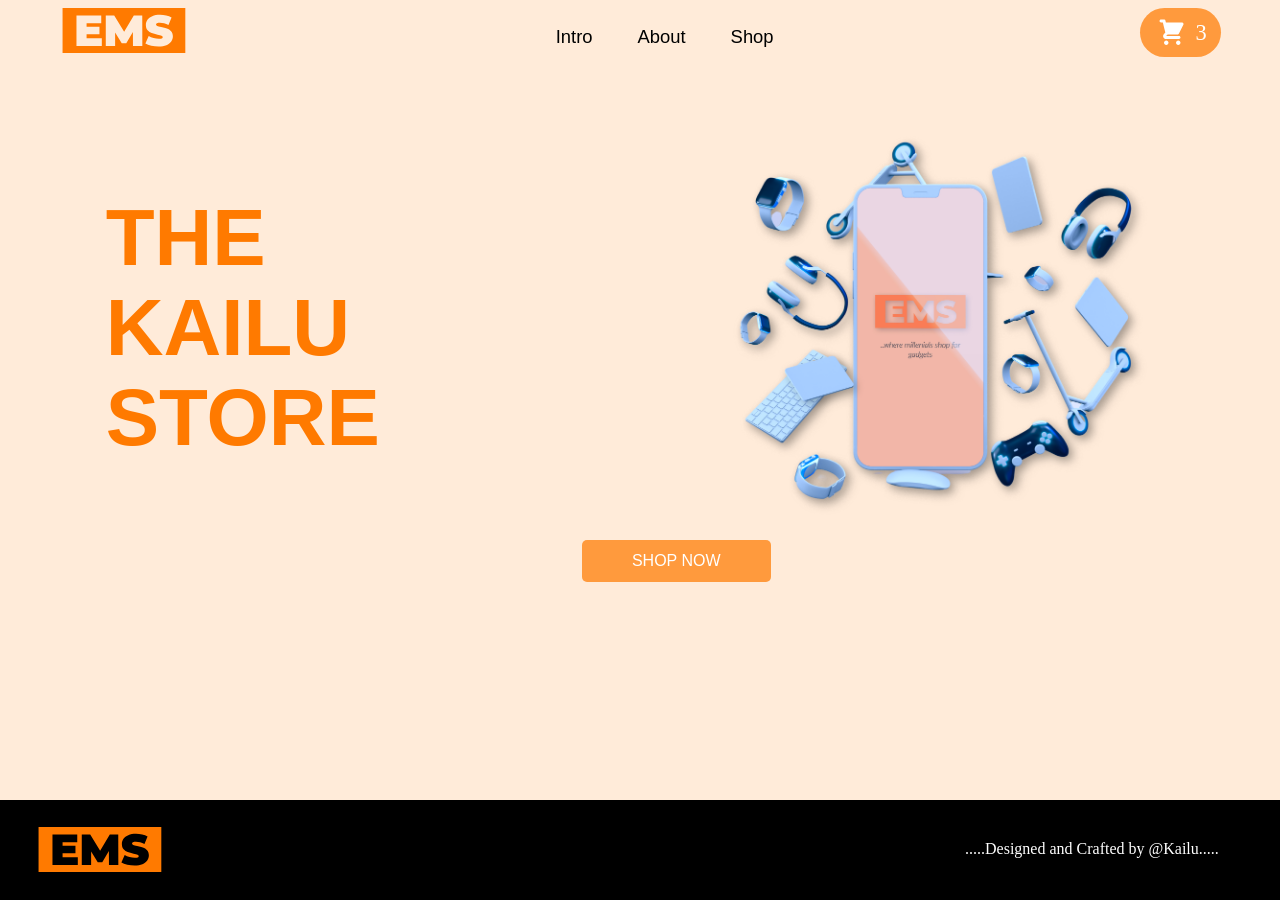
==== index.html @ 9328d0c4 "Design the app.js file by making it render the products" ====
<!DOCTYPE html>
<html lang="en">

<head>
    <meta charset="UTF-8">
    <meta name="viewport" content="width=device-width, initial-scale=1.0">
    <title>Kailu Store</title>
    <link rel="stylesheet" href="style.css">
</head>

<body class="home-page" style="background-color: #ffcd9e63;">

    <header id="header">
        <div>
            <a href="/index.html"><img src="/Images/EMS.svg" alt="EMS icon" id="logo"></a>
        </div>

        <nav class="navlinks">
            <a href="index.html">Intro</a>
            <a href="about.html">About</a>
            <a href="shop.html">Shop</a>
        </nav>

        <div id="cartdiv">
            <img src="/Images/cart.svg" alt="cart icon" id="carticon">
            <span id="cartspan">3</span>
        </div>

    </header>

    <main>
        <div class="mainparentdiv">
            <div class="subdiv">
                <h1>THE <br> KAILU <br> STORE </h1>
            </div>
            <div class="subdiv">
                <img src="/Images/heroImage.png" alt="image of accessories">
            </div>
        </div>
        <a href="#" class="btn">SHOP NOW</a>
    </main>
    <footer>
        <div id="footerDiv">
            <img src="/Images/EMS.svg" alt="EMS icon" id="logo">
        </div>
        <span id="footerSpan">.....Designed and Crafted by @Kailu.....</span>
    </footer>
    <script src="products.js"></script>
    <script src="app.js"></script>
</body>

</html>
---- style.css ----
html {
    height: 100%;
    margin: 0;
    padding-left: 4%;
    padding-right: 4%;
}

body {
    padding-bottom: 110px;
}
home-page {
    /* background-color: #ffcd9e; */
    /* display: flex; */
    /* min-height: 100vh; */
    /* padding-bottom: 100px; */
}
shop-page {
    /* background-color: #ffe9d6; */
        /* display: flex; */
    /* min-height: 100vh; */
    /* padding-bottom: 100px; */
}
about-page {
        /* display: flex; */
    /* min-height: 100vh; */
    /* padding-bottom: 100px; */
}

/* main {
    flex: 1;
} */



#header {
    display: flex;
    flex-direction: row;
    justify-content: space-between;
}

#logo {
    width: 130px;
    height: 45px;
}

#cartdiv {
    background-color: #ff9a3d;
    display: flex;
    align-items: center;
    gap: 6px;
    padding: 2px 14px;
    border-radius: 999px;
}
#carticon {
    width: 35px;
    height: 30px;
    flex-shrink: 0;
}

#cartspan {
    font-family: Cambria, Cochin, Georgia, Times, 'Times New Roman', serif;
    color: #fff;
    font-weight: 1500;
    font-size: 1.4rem;
    padding-left: 0.5px;
}

.navlinks {
    display: flex;
    gap: 45px;
}

.navlinks a {
    font-family: Arial, Helvetica, sans-serif;
    text-decoration: none;
    color: black;
    font-size: 1.15rem;
    font-weight: 400;
    padding-top: 18px;
}

.mainparentdiv {
    display: flex;
    align-items: center;
    flex-wrap: wrap;
    justify-content: space-around;
}

.subdiv {
    flex-basis: 42%;
    min-width: 300px;
}

.subdiv img {
    max-width: 100%;
    padding: 50px 0;
}

.subdiv h1 {
    color: #ff7a00;
    font-family: Arial, Helvetica, sans-serif;
    font-size: 80px;
    line-height: 90px;
    margin: 25px 0px;
}

.btn {
    display: inline-block;
    background: #ff9a3d;
    color: #fff;
    padding: 12px 50px;
    margin: 30px 0;
    border-radius: 5px;
    text-decoration: none;
    position: relative;
    left: 45%;
    top: -90px;
    font-family: Arial, Helvetica, sans-serif;
}

#aboutpara {
    background-color: black;
    margin: 50px auto;
    /* margin-right: 120px;
    margin-left: 120px; */
    padding: 30px;
    color: #fff;
    text-align: center;
    font-family: Arial, Helvetica, sans-serif;
    font-size: 20px;
    max-width: 1000px;
    width: 100%;
}

#shop-title {
    text-align: center;
    font-family: Arial, Helvetica, sans-serif;
    padding-bottom: 25px;
}

.gadgets {
    max-width: 900px;
    margin: auto;
   display: flex;
   flex-wrap: wrap;
   gap: 30px;
   justify-content: center;
}

.sub-div {
    width: 250px;
    display: flex;
    flex-direction: column;
    align-items: center;
    padding: 5px;
}

.sub-div img {
    width: 200px;
    height: 200px;
    object-fit: contain;
}

.gadgets .sub-div p {
    font-family: Arial, Helvetica, sans-serif;
    font-size: large;
    font-weight: 600;
    
}

button {
    background-color: #ff9a3d;
    font-family: Arial, Helvetica, sans-serif;
    font-weight: 600;
    border-style: hidden;
    display: inline-block;
    color: black;
    padding: 6px 20px;
    margin: 7px 0;
    border-radius: 5px;
    text-decoration: none;
    position: relative;
 
}

footer {
    display: flex;
    position: fixed;
    bottom: 0;
    left: 0;
    width: 100%;
    height: 100px;
    background-color: black;
    /* margin-top: 15px; */
    /* display: flex; */
}

#footerDiv {
    padding-left: 35px ;
    padding-top: 27px;
    /* align-items: start;
    justify-content: center; */
}

#footerSpan {
    color: #fff;
    position: relative;
    top: 40px;
    left: 800px;
}
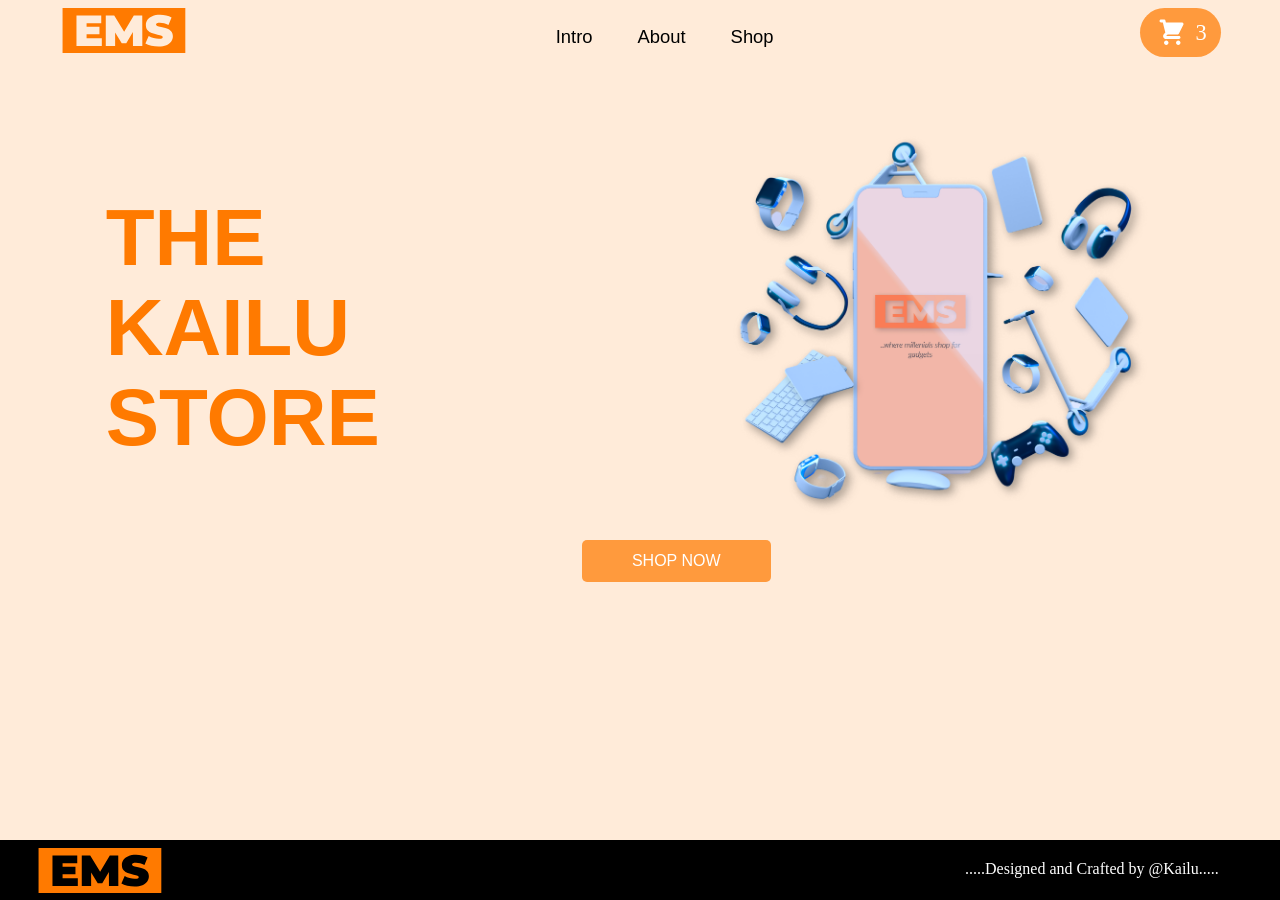
==== commit a51fcf61: "Start implementing cart modal" ====
--- a/index.html
+++ b/index.html
@@ -23,7 +23,7 @@
 
         <div id="cartdiv">
             <img src="/Images/cart.svg" alt="cart icon" id="carticon">
-            <span id="cartspan">3</span>
+            <span id="cartspan" class="totalItemsInCart">3</span>
         </div>
 
     </header>
@@ -45,6 +45,53 @@
         </div>
         <span id="footerSpan">.....Designed and Crafted by @Kailu.....</span>
     </footer>
+
+
+    <!-- SHOPPING CART MODAL -->
+    <div class="cart-modal" id="cartModal">
+        <div class="cart-container">
+            <!-- ITEMS SECTION -->
+            <section class="cart-items">
+                <table>
+                    <thead>
+                        <tr>
+                            <th>S/N</th>
+                            <th>Item</th>
+                            <th>Price</th>
+                            <th>Quantity</th>
+                            <th></th>
+                        </tr>
+                    </thead>
+                    <tbody id="cartTableBody">
+                        <!-- JavaScript will insert rows here -->
+                    </tbody>
+                </table>
+            </section>
+            <!-- USER DETAILS -->
+            <section class="user-details">
+                <input type="text" placeholder="Your Name" class="inputField">
+                <br><br>
+                <input type="email" placeholder="Your Email" class="inputField">
+                <br><br>
+                <input type="text" placeholder="Your Phone Number" class="inputField">
+            </section>
+            <!-- TOTAL -->
+            <section class="total-section">
+                <p>Total Amount to be Paid</p>
+                <h2 id="totalPrice">₵0</h2>
+            </section>
+            <!-- ACTIONS -->
+            <section class="cart-actions">
+                <button id="continueBtn">
+                    Continue Shopping
+                </button>
+                <button id="checkoutBtn">
+                    Checkout
+                </button>
+            </section>
+        </div>
+    </div>
+
     <script src="products.js"></script>
     <script src="app.js"></script>
 </body>
--- a/style.css
+++ b/style.css
@@ -88,7 +88,8 @@
 
 .subdiv {
     flex-basis: 42%;
-    min-width: 300px;
+    /* min-width: 300px; */
+    width: fit-content;
 }
 
 .subdiv img {
@@ -103,6 +104,83 @@
     line-height: 90px;
     margin: 25px 0px;
 }
+
+.product-info img {
+    transition: filter 0.3s ease;
+}
+
+.sub-div:hover .product-info img, .in-cart .product-image {
+    filter: brightness(60%);
+}
+/* .product-image:hover {
+    filter: brightness(60%);
+} */
+ .sub-div:hover .price-overlay, .in-cart .price-overlay {
+    display: block;
+ }
+
+.product-info {
+    display: flex;
+    flex-direction: column;
+    align-items: center;
+}
+
+.in-cart button {
+    background-color: #FFCD9E;
+}
+
+
+/* HOVERING EFFECT, PRICE DISPLAY */
+/* ///////////////////////////////////////////////////// */
+.image-container{
+    position: relative;
+    width: fit-content;
+}
+.product-image{
+
+    width: 100%;
+
+    border-radius: 12px;
+
+    transition: filter .3s ease;
+}
+.price-overlay{
+
+    position: absolute;
+
+    top: 50%;
+
+    left: 50%;
+
+    transform: translate(-50%, -50%);
+
+    text-align: center;
+
+    display: none;
+}
+.sub-div:hover .price-overlay{
+
+    display:block;
+}
+.price-title{
+
+    color:white;
+
+    text-decoration: underline;
+
+    font-weight:bold;
+
+    margin-bottom:10px;
+}
+.price-value{
+
+    color:#FFF;
+
+    font-size:24px;
+
+    font-weight:bold;
+}
+/* ///////////////////////////////////////////////// */
 
 .btn {
     display: inline-block;
@@ -183,13 +261,42 @@
  
 }
 
+.cart-modal{
+
+    display:none;
+
+    position:fixed;
+
+    top:0;
+
+    left:0;
+
+    width:100%;
+
+    height:100vh;
+
+    background:rgba(0,0,0,.6);
+
+    justify-content:center;
+
+    align-items:center;
+
+    /* ///////////////////////////// */
+    /* background-color: #FFF; */
+
+}
+
+.inputField {
+    background-color: #FFCD9E;
+}
+
 footer {
     display: flex;
     position: fixed;
     bottom: 0;
     left: 0;
     width: 100%;
-    height: 100px;
+    height: 60px;
     background-color: black;
     /* margin-top: 15px; */
     /* display: flex; */
@@ -197,7 +304,7 @@
 
 #footerDiv {
     padding-left: 35px ;
-    padding-top: 27px;
+    padding-top: 8px;
     /* align-items: start;
     justify-content: center; */
 }
@@ -205,7 +312,7 @@
 #footerSpan {
     color: #fff;
     position: relative;
-    top: 40px;
+    top: 20px;
     left: 800px;
 }
 
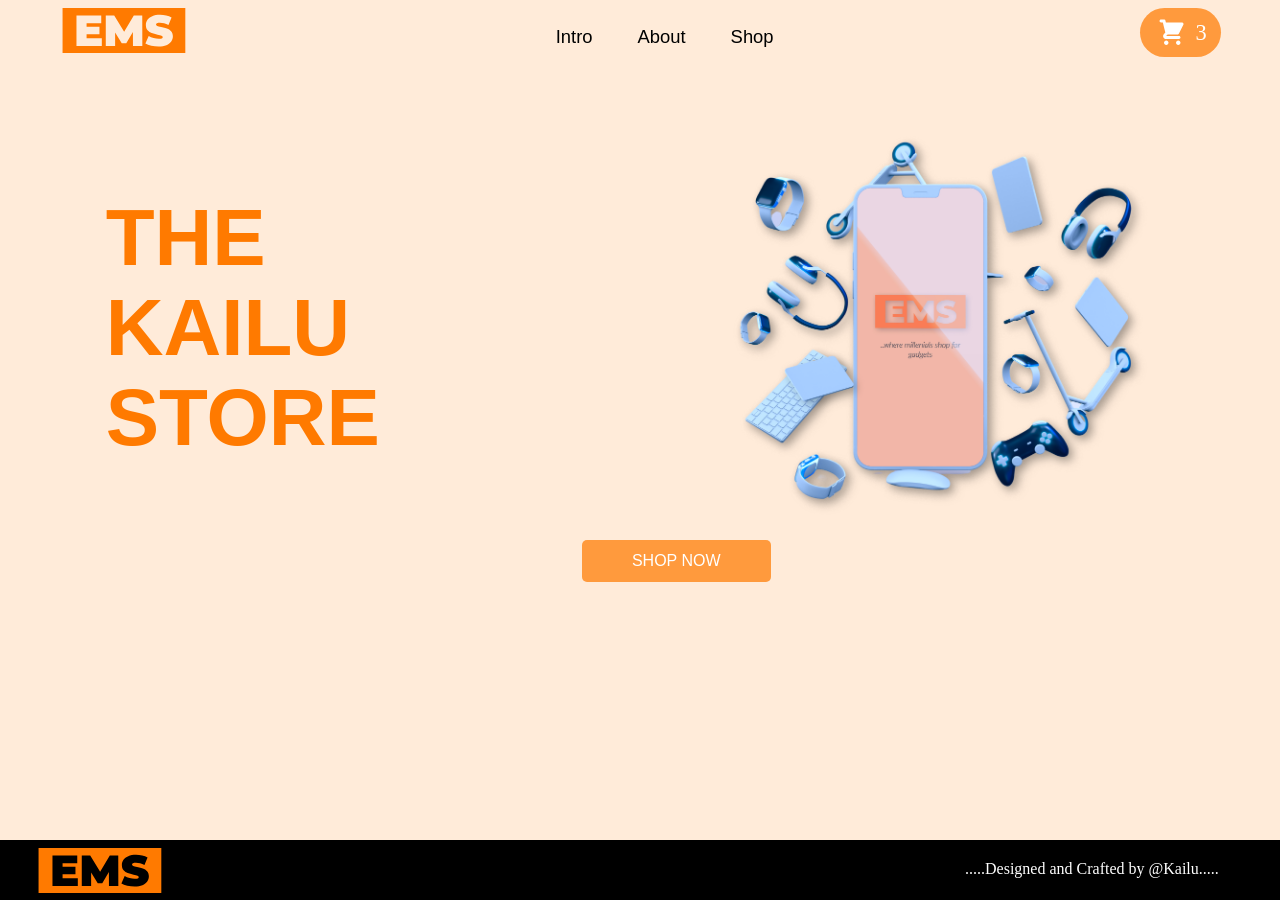
==== commit f0bee75d: "Design effects of add to cart and increase and decrease of items in cart" ====
--- a/index.html
+++ b/index.html
@@ -62,7 +62,7 @@
                             <th></th>
                         </tr>
                     </thead>
-                    <tbody id="cartTableBody">
+                    <tbody id="cartTableBody" class="ItemsInCart">
                         <!-- JavaScript will insert rows here -->
                     </tbody>
                 </table>
--- a/style.css
+++ b/style.css
@@ -282,7 +282,7 @@
     align-items:center;
 
     /* ///////////////////////////// */
-    /* background-color: #FFF; */
+    background-color: #FFF;
 
 }
 
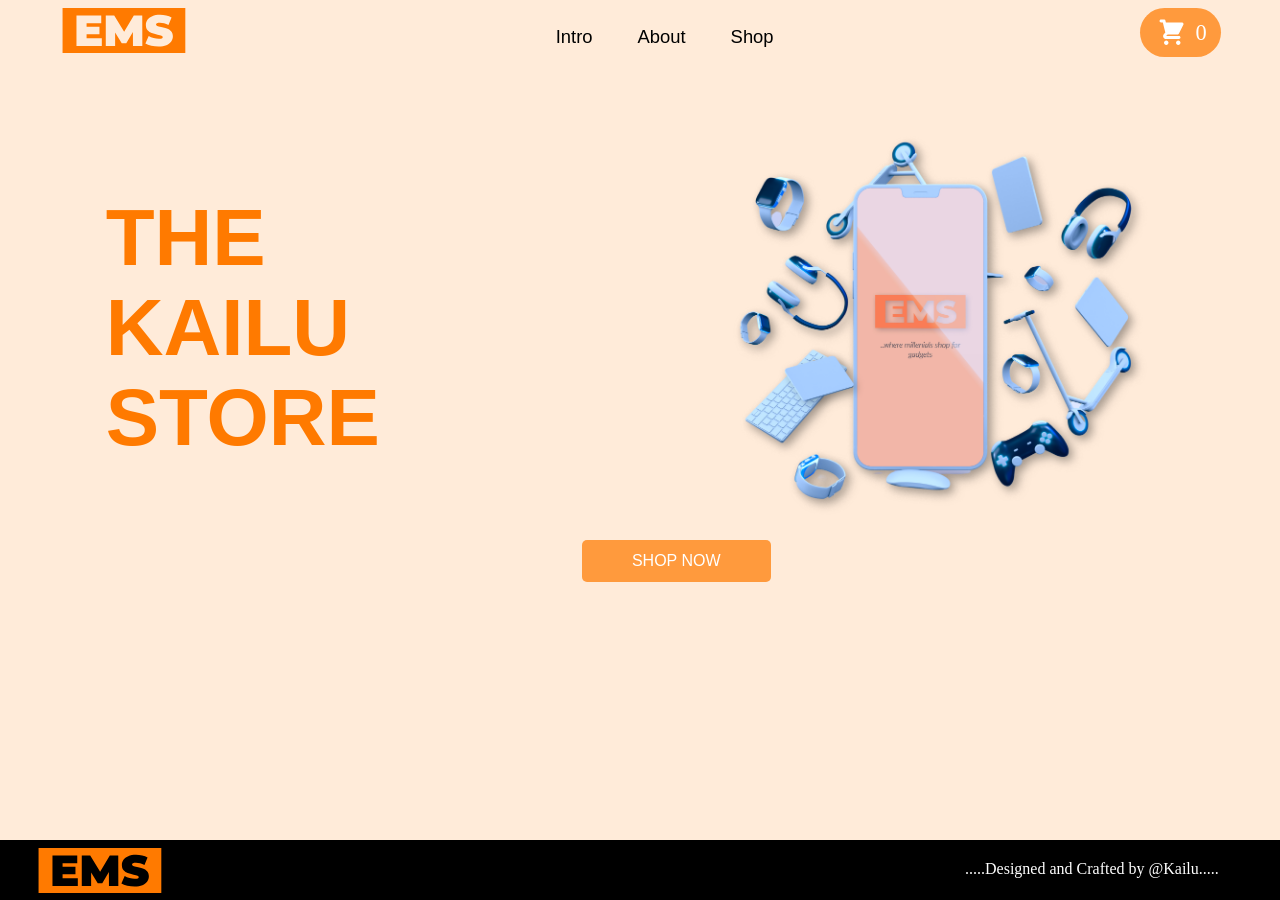
==== commit 92e9d49f: "Solve adding and removing from cart technicalities" ====
--- a/index.html
+++ b/index.html
@@ -23,7 +23,7 @@
 
         <div id="cartdiv">
             <img src="/Images/cart.svg" alt="cart icon" id="carticon">
-            <span id="cartspan" class="totalItemsInCart">3</span>
+            <span id="cartspan" class="totalItemsInCart">0</span>
         </div>
 
     </header>
@@ -78,7 +78,7 @@
             <!-- TOTAL -->
             <section class="total-section">
                 <p>Total Amount to be Paid</p>
-                <h2 id="totalPrice">₵0</h2>
+                <h2 id="totalPrice" class="totalPrice">₵0</h2>
             </section>
             <!-- ACTIONS -->
             <section class="cart-actions">
--- a/style.css
+++ b/style.css
@@ -282,7 +282,7 @@
     align-items:center;
 
     /* ///////////////////////////// */
-    background-color: #FFF;
+    /* background-color: #FFF; */
 
 }
 
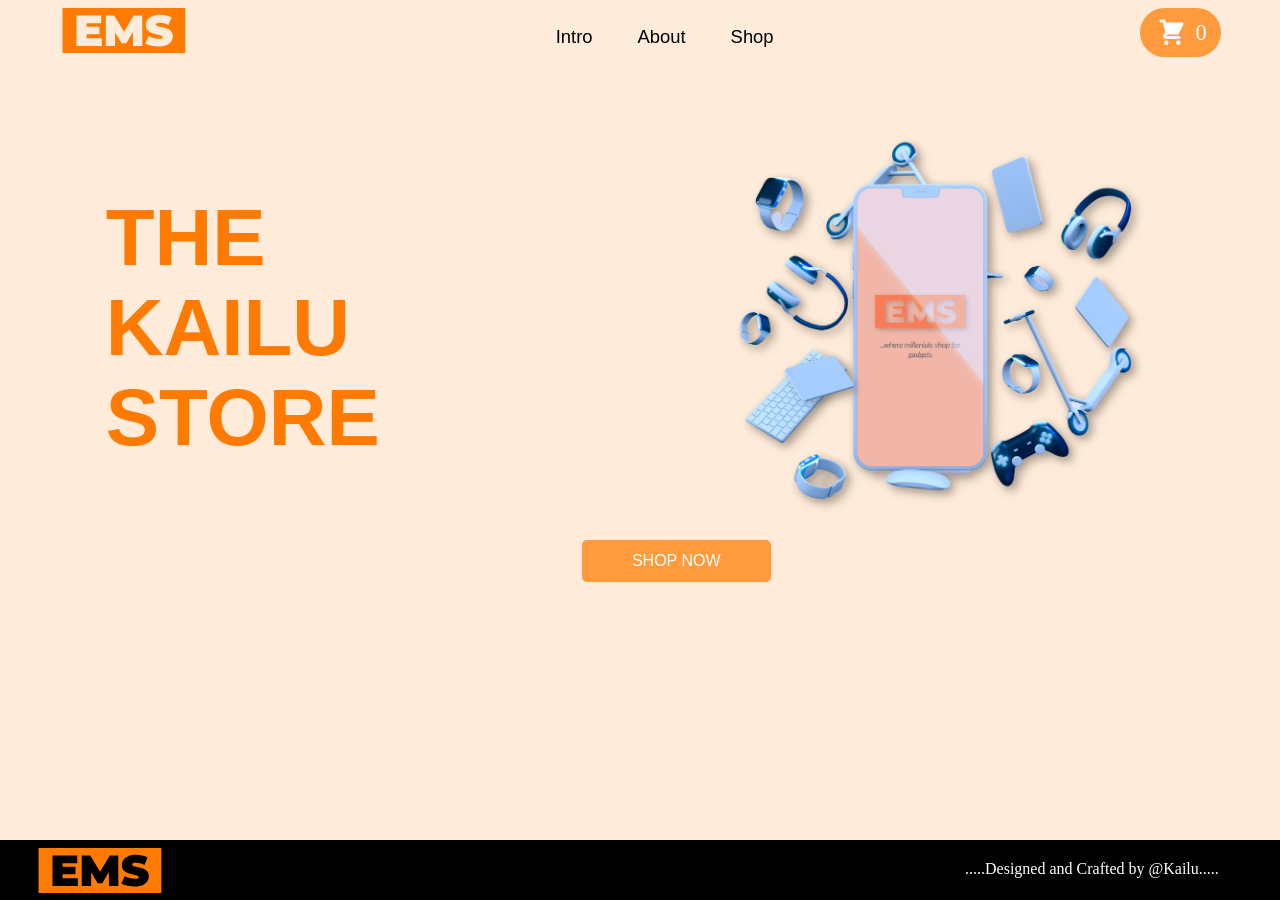
==== commit 0cf0a53b: "design the cart modal" ====
--- a/index.html
+++ b/index.html
@@ -37,7 +37,7 @@
                 <img src="/Images/heroImage.png" alt="image of accessories">
             </div>
         </div>
-        <a href="#" class="btn">SHOP NOW</a>
+        <a href="shop.html" class="btn">SHOP NOW</a>
     </main>
     <footer>
         <div id="footerDiv">
--- a/style.css
+++ b/style.css
@@ -261,30 +261,181 @@
  
 }
 
-.cart-modal{
+/* .cart-modal{
 
     display:none;
-
     position:fixed;
-
     top:0;
-
     left:0;
-
     width:100%;
-
     height:100vh;
-
     background:rgba(0,0,0,.6);
-
     justify-content:center;
-
     align-items:center;
-
-    /* ///////////////////////////// */
-    /* background-color: #FFF; */
-
-}
+} */
+ /* .cart-modal {
+    display: none;
+    position: fixed;
+    top: 0;
+    left: 0;
+    width: 100%;
+    height: 100vh;
+    background: rgba(0, 0, 0, 0.6);
+    justify-content: center;
+    align-items: center;
+}
+
+.cart-container {
+    width: 600px;
+    height: 450px;
+    background-color: #FFF;
+} */
+
+/* //////////////////////////////////////////////////////////// */
+/* FULL SCREEN OVERLAY */
+.cart-modal {
+    display: none;
+    position: fixed;
+    top: 0;
+    left: 0;
+    width: 100%;
+    height: 100vh;
+
+    background: rgba(0, 0, 0, 0.6);
+
+    justify-content: center;
+    align-items: center;
+}
+
+
+/* ACTUAL CART BOX */
+.cart-container {
+    width: 50%;
+    max-width: 800px;
+    max-height: 80vh;
+    /* border-radius: 10px;
+    overflow: hidden; */
+    background-color: white;
+    padding: 20px;
+    box-sizing: border-box;
+    overflow-y: auto;
+}
+
+
+/* =========================
+   ITEMS SECTION
+========================= */
+
+.cart-items {
+    width: 100%;
+    overflow-y: auto;
+}
+
+.cart-items table {
+    width: 100%;
+    border-collapse: collapse;
+}
+
+.cart-items th {
+    text-align: left;
+    padding: 8px 12px;
+}
+
+.cart-items td {
+    padding: 7px 12px;
+}
+
+
+/* Give the columns some breathing room */
+.cart-items th:nth-child(1),
+.cart-items td:nth-child(1) {
+    width: 10%;
+}
+
+.cart-items th:nth-child(2),
+.cart-items td:nth-child(2) {
+    width: 25%;
+}
+
+.cart-items th:nth-child(3),
+.cart-items td:nth-child(3) {
+    width: 20%;
+}
+
+.cart-items th:nth-child(4),
+.cart-items td:nth-child(4) {
+    width: 25%;
+}
+
+.cart-items th:nth-child(5),
+.cart-items td:nth-child(5) {
+    width: 15%;
+}
+
+
+/* =========================
+   USER DETAILS
+========================= */
+
+.user-details {
+    width: 100%;
+    margin-top: 20px;
+}
+
+.inputField {
+    display: block;
+
+    width: 90%;
+    margin: 4px auto;
+
+    padding: 10px;
+
+    box-sizing: border-box;
+}
+
+
+/* =========================
+   TOTAL SECTION
+========================= */
+
+.total-section {
+    width: 100%;
+    text-align: center;
+    margin-top: 20px;
+}
+
+.total-section p {
+    font-weight: bold;
+    font-size: 18px;
+}
+
+.total-section h2 {
+    font-size: 25px;
+}
+
+
+/* =========================
+   ACTIONS
+========================= */
+
+.cart-actions {
+    display: flex;
+    width: 50%;
+    /* margin: 10px auto 0; */
+    margin: 10px 0 0 350px;
+    gap: 5px;
+}
+
+.cart-actions button {
+    flex: 1;
+    padding: 10px;
+    border: none;
+    cursor: pointer;
+}
+#continueBtn {
+    background-color: #FFCD9E;
+}
+/* //////////////////////////////////////////////////////////// */
 
 .inputField {
     background-color: #FFCD9E;
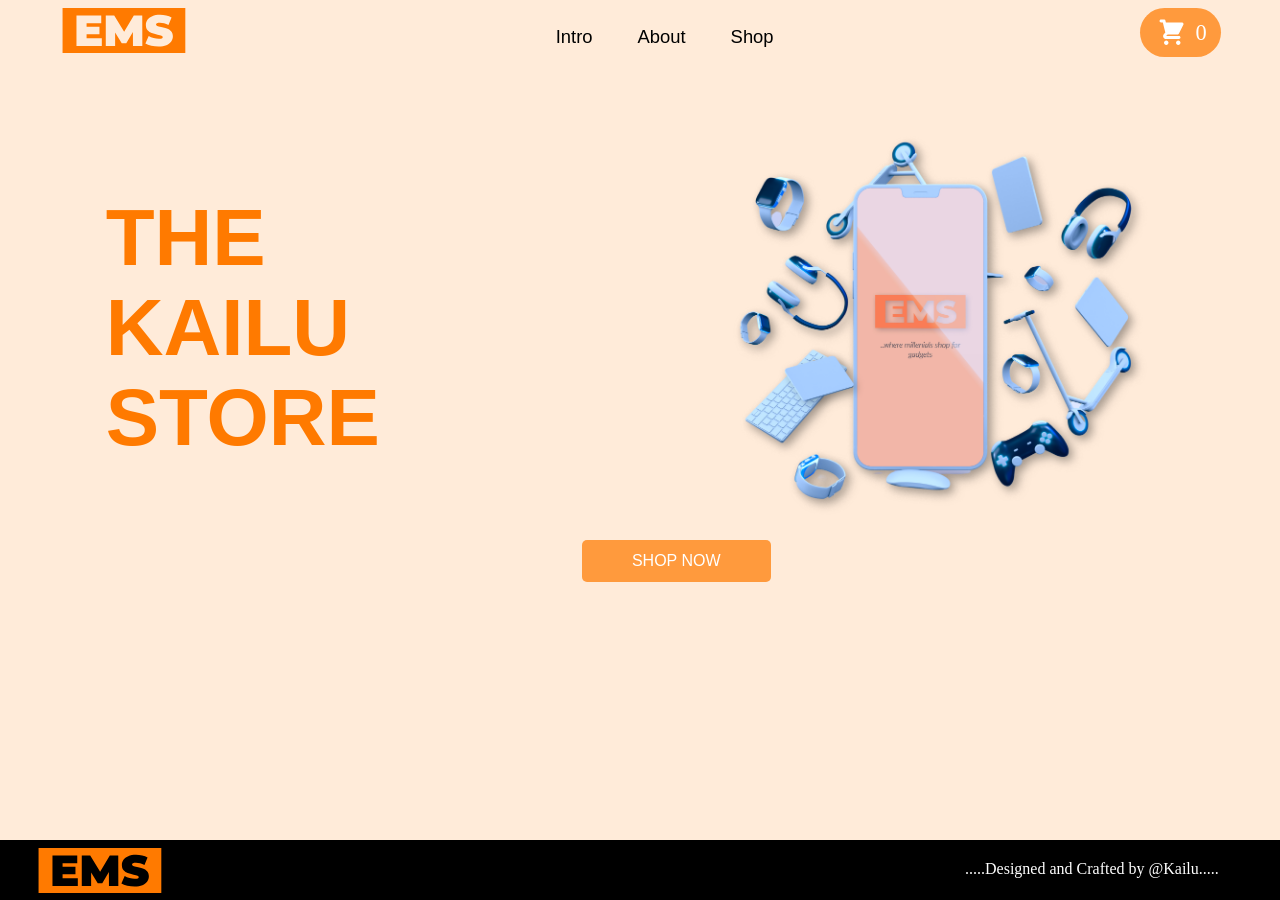
==== commit f2c9111c: "validate cart modal form" ====
--- a/index.html
+++ b/index.html
@@ -68,27 +68,31 @@
                 </table>
             </section>
             <!-- USER DETAILS -->
-            <section class="user-details">
-                <input type="text" placeholder="Your Name" class="inputField">
-                <br><br>
-                <input type="email" placeholder="Your Email" class="inputField">
-                <br><br>
-                <input type="text" placeholder="Your Phone Number" class="inputField">
-            </section>
-            <!-- TOTAL -->
-            <section class="total-section">
-                <p>Total Amount to be Paid</p>
-                <h2 id="totalPrice" class="totalPrice">₵0</h2>
-            </section>
-            <!-- ACTIONS -->
-            <section class="cart-actions">
-                <button id="continueBtn">
-                    Continue Shopping
-                </button>
-                <button id="checkoutBtn">
-                    Checkout
-                </button>
-            </section>
+            <!-- <span id="error"></span> -->
+            <form id="checkoutForm" action="/" method="get">
+                <section class="user-details">
+                    <input type="text" placeholder="Your Name" id="name" class="inputField" required>
+                    <br>
+                    <input type="email" placeholder="Your Email" id="email" class="inputField">
+                    <br>
+                    <input type="text" placeholder="Your Phone Number" id="phone" class="inputField">
+                </section>
+
+                <!-- TOTAL -->
+                <section class="total-section">
+                    <p>Total Amount to be Paid</p>
+                    <h2 id="totalPrice" class="totalPrice">₵0</h2>
+                </section>
+                <!-- ACTIONS -->
+                <section class="cart-actions">
+                    <button type="button" id="continueBtn">
+                        Continue Shopping
+                    </button>
+                    <button type="submit" id="checkoutBtn">
+                        Checkout
+                    </button>
+                </section>
+            </form>
         </div>
     </div>
 
--- a/style.css
+++ b/style.css
@@ -337,6 +337,7 @@
 }
 
 .cart-items th {
+    font-weight: bold;
     text-align: left;
     padding: 8px 12px;
 }
@@ -379,7 +380,8 @@
 
 .user-details {
     width: 100%;
-    margin-top: 20px;
+    margin-top: 30px;
+    margin-bottom: 30px;
 }
 
 .inputField {
@@ -401,16 +403,18 @@
 .total-section {
     width: 100%;
     text-align: center;
-    margin-top: 20px;
+    margin-top: 30px;
+    margin-bottom: 5px;
 }
 
 .total-section p {
     font-weight: bold;
-    font-size: 18px;
+    font-size: 22px;
 }
 
 .total-section h2 {
-    font-size: 25px;
+    font-weight: bold;
+    font-size: 30px;
 }
 
 
@@ -422,18 +426,22 @@
     display: flex;
     width: 50%;
     /* margin: 10px auto 0; */
-    margin: 10px 0 0 350px;
-    gap: 5px;
+    margin: 5px 0 0 350px;
+    gap: 3px;
 }
 
 .cart-actions button {
     flex: 1;
     padding: 10px;
+    margin-top: 2px;
     border: none;
     cursor: pointer;
 }
 #continueBtn {
     background-color: #FFCD9E;
+}
+#error {
+    background-color: red;
 }
 /* //////////////////////////////////////////////////////////// */
 
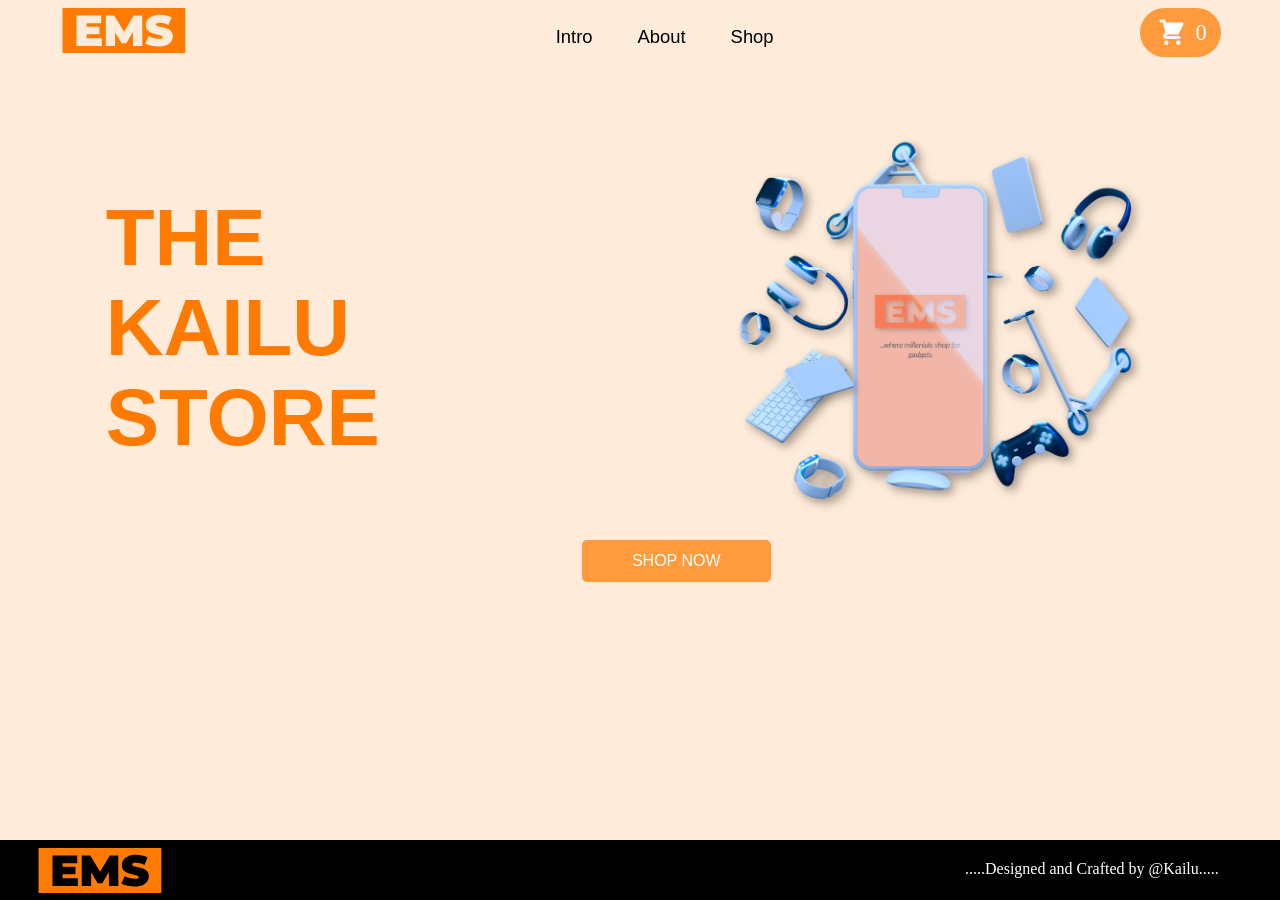
==== commit b0fb70ce: "finish implementing PayStack modal" ====
--- a/index.html
+++ b/index.html
@@ -77,6 +77,7 @@
                     <br>
                     <input type="text" placeholder="Your Phone Number" id="phone" class="inputField">
                 </section>
+                <p id="error"></p>
 
                 <!-- TOTAL -->
                 <section class="total-section">
@@ -95,7 +96,7 @@
             </form>
         </div>
     </div>
-
+    <script src="https://js.paystack.co/v2/inline.js"></script>
     <script src="products.js"></script>
     <script src="app.js"></script>
 </body>
--- a/style.css
+++ b/style.css
@@ -308,6 +308,7 @@
 }
 
 
+
 /* ACTUAL CART BOX */
 .cart-container {
     width: 50%;
@@ -321,6 +322,9 @@
     overflow-y: auto;
 }
 
+#removebtn {
+    background-color: #FFCD9E;
+}
 
 /* =========================
    ITEMS SECTION
@@ -449,6 +453,100 @@
     background-color: #FFCD9E;
 }
 
+/* SUMMARY MODAL */
+
+.summary-modal {
+    display: none;
+    position: fixed;
+    top: 0;
+    left: 0;
+    width: 100%;
+    height: 100vh;
+
+    background: rgba(0, 0, 0, 0.5);
+
+    justify-content: center;
+    align-items: center;
+
+    z-index: 1000;
+}
+
+.summary-container {
+    width: 60%;
+    max-width: 650px;
+    max-height: 80vh;
+
+    background-color: white;
+
+    padding: 30px;
+    box-sizing: border-box;
+
+    overflow-y: auto;
+}
+
+.summary-container h2 {
+    text-align: center;
+}
+
+.summary-container h2 span {
+    color: orange;
+}
+
+.success-icon {
+    width: 130px;
+    height: 130px;
+
+    border: 12px solid black;
+    border-radius: 50%;
+
+    margin: 30px auto;
+
+    display: flex;
+    align-items: center;
+    justify-content: center;
+
+    font-size: 70px;
+    font-weight: bold;
+}
+
+.summary-container h3 {
+    text-align: center;
+    font-size: 32px;
+}
+
+.summary-table {
+    width: 100%;
+    border-collapse: collapse;
+    margin-top: 20px;
+}
+
+.summary-table th,
+.summary-table td {
+    padding: 10px;
+    text-align: left;
+}
+
+#summaryOkBtn {
+    display: block;
+
+    width: 200px;
+
+    margin: 25px 0 0 auto;
+
+    padding: 15px;
+
+    border: none;
+    border-radius: 8px;
+
+    background-color: #ff9933;
+    color: white;
+
+    font-size: 16px;
+    font-weight: bold;
+
+    cursor: pointer;
+}
+
 footer {
     display: flex;
     position: fixed;
